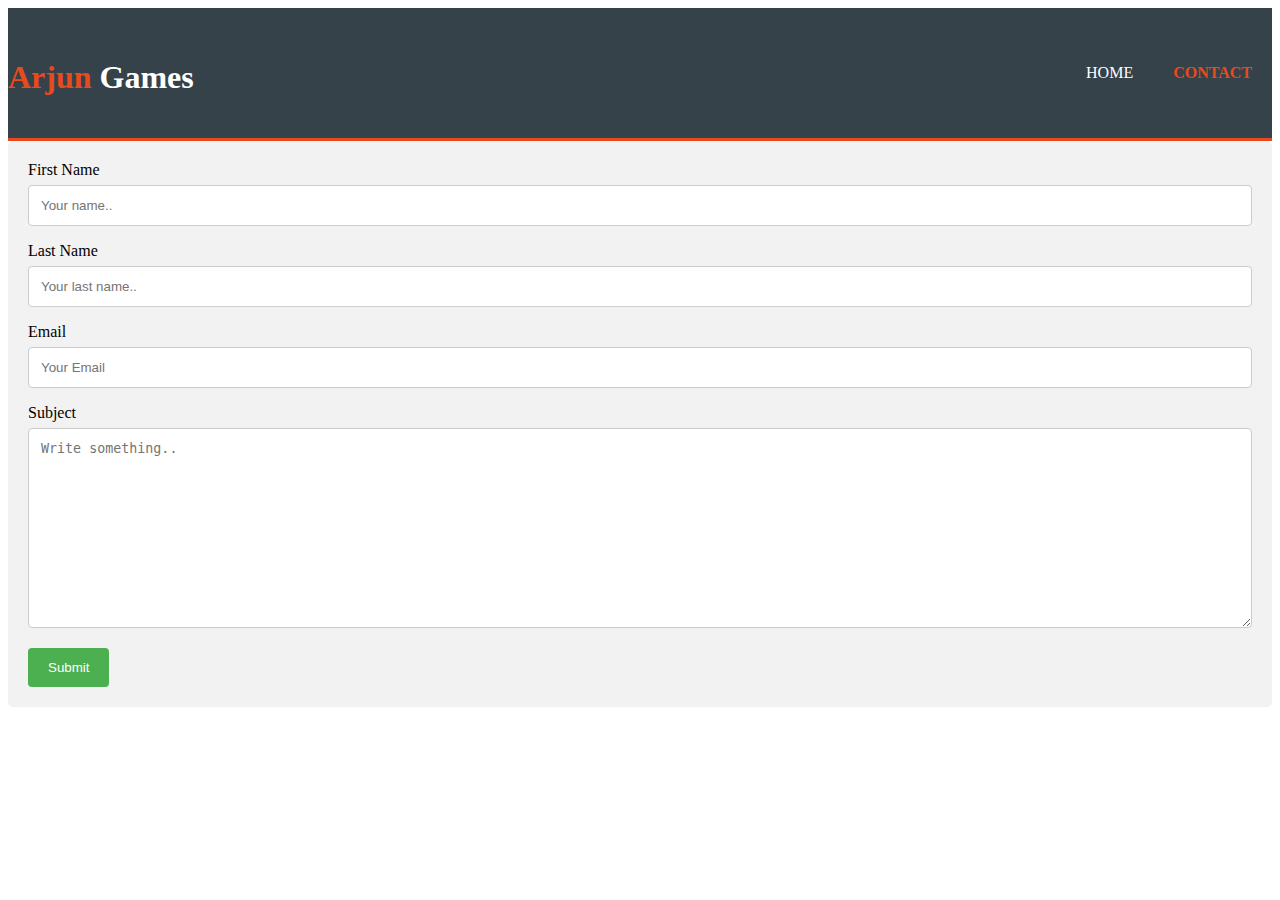
==== contact.html @ a39dda99 "Add files via upload" ====
<!DOCTYPE html>
<html lang="en">
<head>
    <meta charset="UTF-8">
    <meta name="viewport" content="width=device-width, initial-scale=1.0">
    <title>Arjuns-Studio | Welcome</title>
    <link rel="stylesheet" href="css/style.css">

</head>
<body>

    <header>
        <div id="branding">
          <h1><span class="highlight">Arjun</span> Games</h1>
        </div>
        <nav>
          <ul>
            <li><a href="index.html">Home</a></li>
            <li class="current"><a href="contact.html">Contact</a></li>
          </ul>
        </nav>
      </header>

    <div class="container">
        <form action="End.html">
      
          <label for="fname">First Name</label>
          <input type="text" id="fname" name="firstname" placeholder="Your name..">
      
          <label for="lname">Last Name</label>
          <input type="text" id="lname" name="lastname" placeholder="Your last name..">
      
          <label for="email">Email</label>
          <input type="text" id="lname" name="lastname" placeholder="Your Email">
      
          <label for="subject">Subject</label>
          <textarea id="subject" name="subject" placeholder="Write something.." style="height:200px"></textarea>
      
          <input type="submit" value="Submit">
      
        </form>
      </div>
</body>
</html>
---- css/style.css ----
body {
    font-family: cursive;
}

/* Style inputs with type="text", select elements and textareas */
input[type=text], email, select, textarea {
    width: 100%; /* Full width */
    padding: 12px; /* Some padding */ 
    border: 1px solid #ccc; /* Gray border */
    border-radius: 4px; /* Rounded borders */
    box-sizing: border-box; /* Make sure that padding and width stays in place */
    margin-top: 6px; /* Add a top margin */
    margin-bottom: 16px; /* Bottom margin */
    resize: vertical /* Allow the user to vertically resize the textarea (not horizontally) */
  }
  
  /* Style the submit button with a specific background color etc */
  input[type=submit] {
    background-color: #4CAF50;
    color: white;
    padding: 12px 20px;
    border: none;
    border-radius: 4px;
    cursor: pointer;
  }
  
  /* When moving the mouse over the submit button, add a darker green color */
  input[type=submit]:hover {
    background-color: #45a049;
  }
  
  /* Add a background color and some padding around the form */
  .container {
    border-radius: 5px;
    background-color: #f2f2f2;
    padding: 20px;
  }

.ST {
    color: black;
    font-family: cursive;
    font-size: 75px;
    position: absolute;
    width: 35%;
    top: 50px;
    right: 10px;
}

.card {
    text-align: center;
    margin: 50px;
}

/* Header **/
header{
    font-family: cursive;
    background:#35424a;
    color:#ffffff;
    padding-top:30px;
    min-height:100px;
    border-bottom:#e8491d 3px solid;
  }
  
  header a{
    color:#ffffff;
    text-decoration:none;
    text-transform: uppercase;
    font-size:16px;
  }
  
  header li{
    float:left;
    display:inline;
    padding: 0 20px 0 20px;
  }
  
  header #branding{
    float:left;
  }
  
  header #branding h1{
    margin-bottom:20px;
  }
  
  header nav{
    float:right;
    margin-top:10px;
  }
  
  header .highlight, header .current a{
    color:#e8491d;
    font-weight:bold;
  }
  
  header a:hover{
    color:#cccccc;
    font-weight:bold;
  }
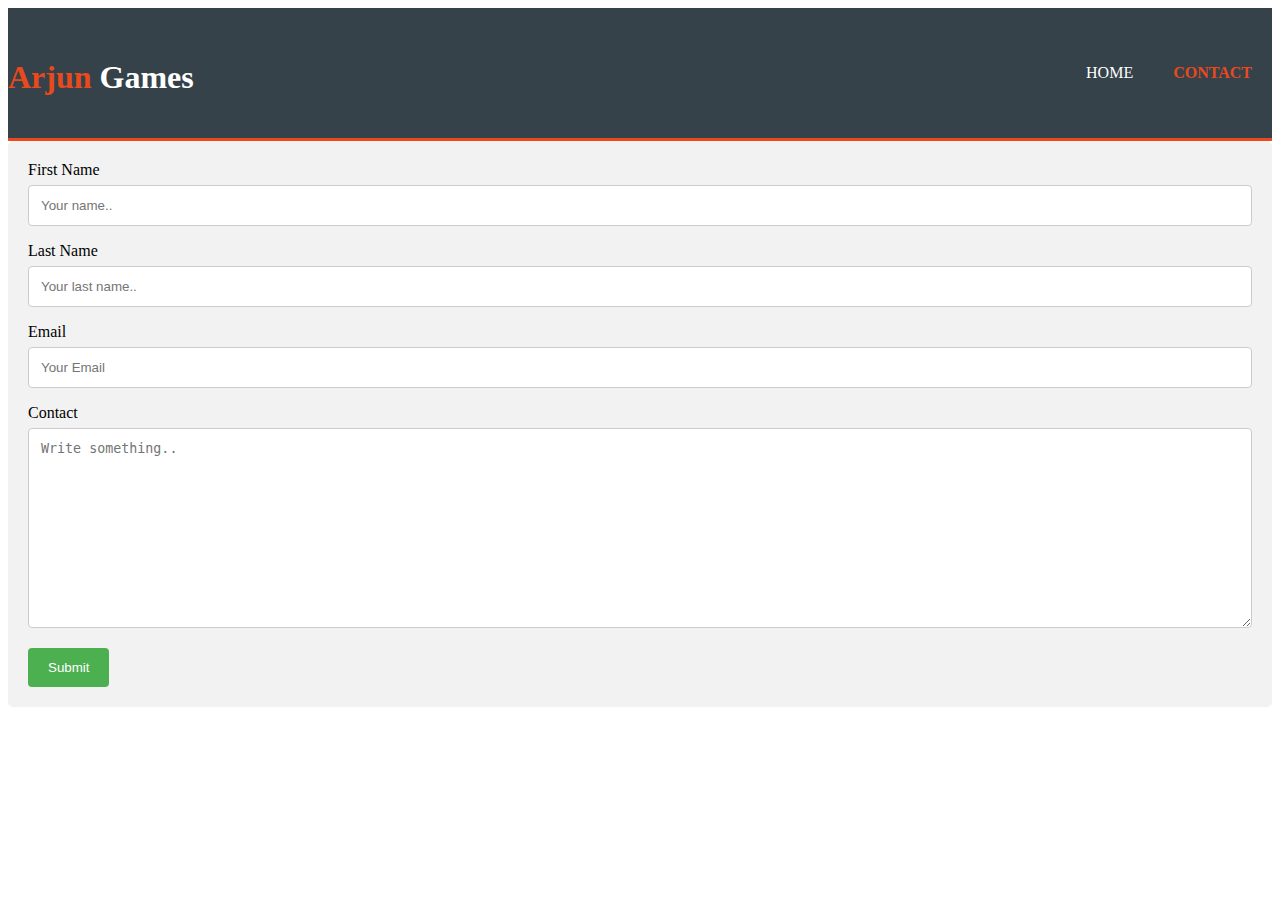
==== commit 4e27e9a3: "Update contact.html" ====
--- a/contact.html
+++ b/contact.html
@@ -33,7 +33,7 @@
           <label for="email">Email</label>
           <input type="text" id="lname" name="lastname" placeholder="Your Email">
       
-          <label for="subject">Subject</label>
+          <label for="subject">Contact</label>
           <textarea id="subject" name="subject" placeholder="Write something.." style="height:200px"></textarea>
       
           <input type="submit" value="Submit">
@@ -41,4 +41,4 @@
         </form>
       </div>
 </body>
-</html>+</html>
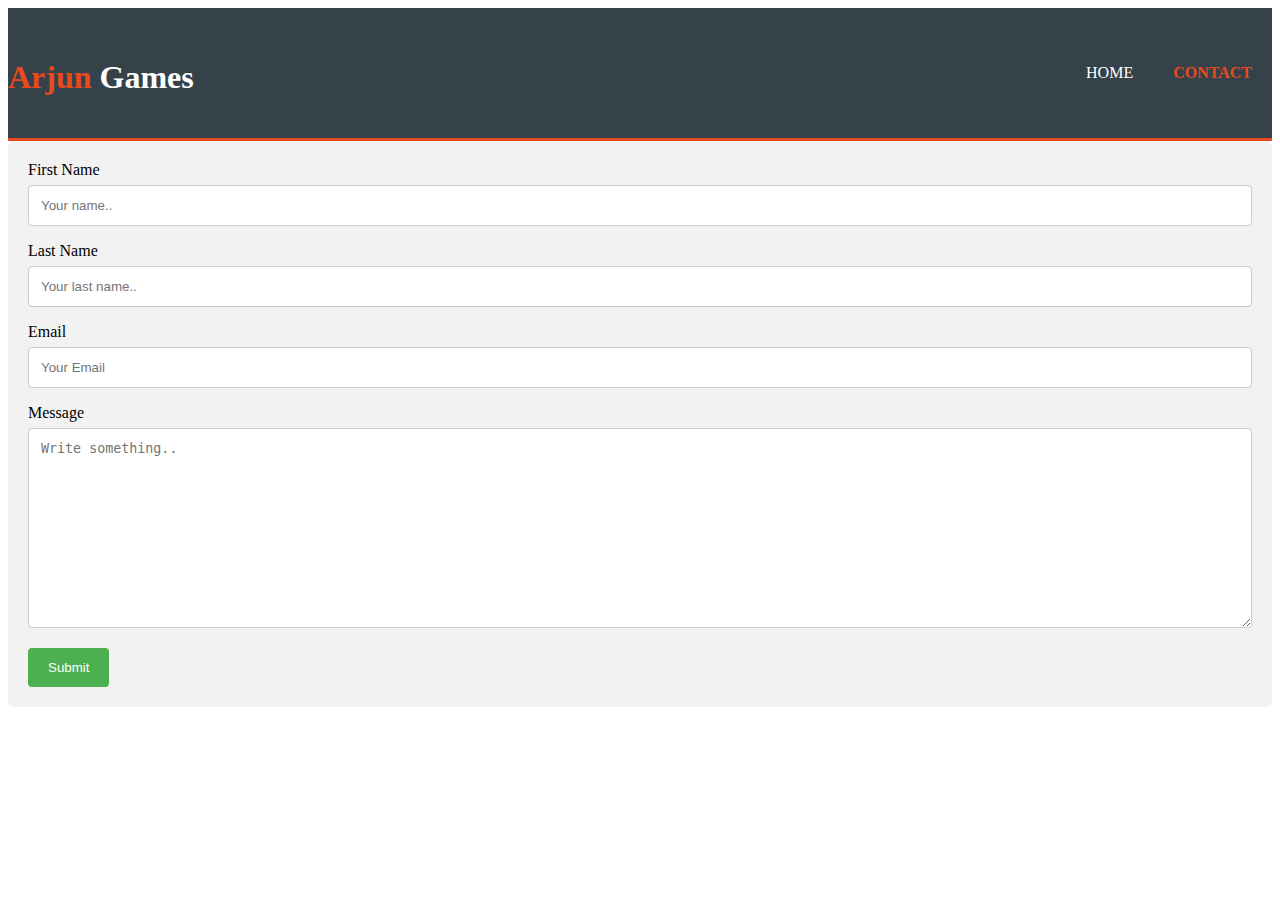
==== commit 7f7247dd: "Update contact.html" ====
--- a/contact.html
+++ b/contact.html
@@ -33,7 +33,7 @@
           <label for="email">Email</label>
           <input type="text" id="lname" name="lastname" placeholder="Your Email">
       
-          <label for="subject">Contact</label>
+          <label for="subject">Message</label>
           <textarea id="subject" name="subject" placeholder="Write something.." style="height:200px"></textarea>
       
           <input type="submit" value="Submit">
